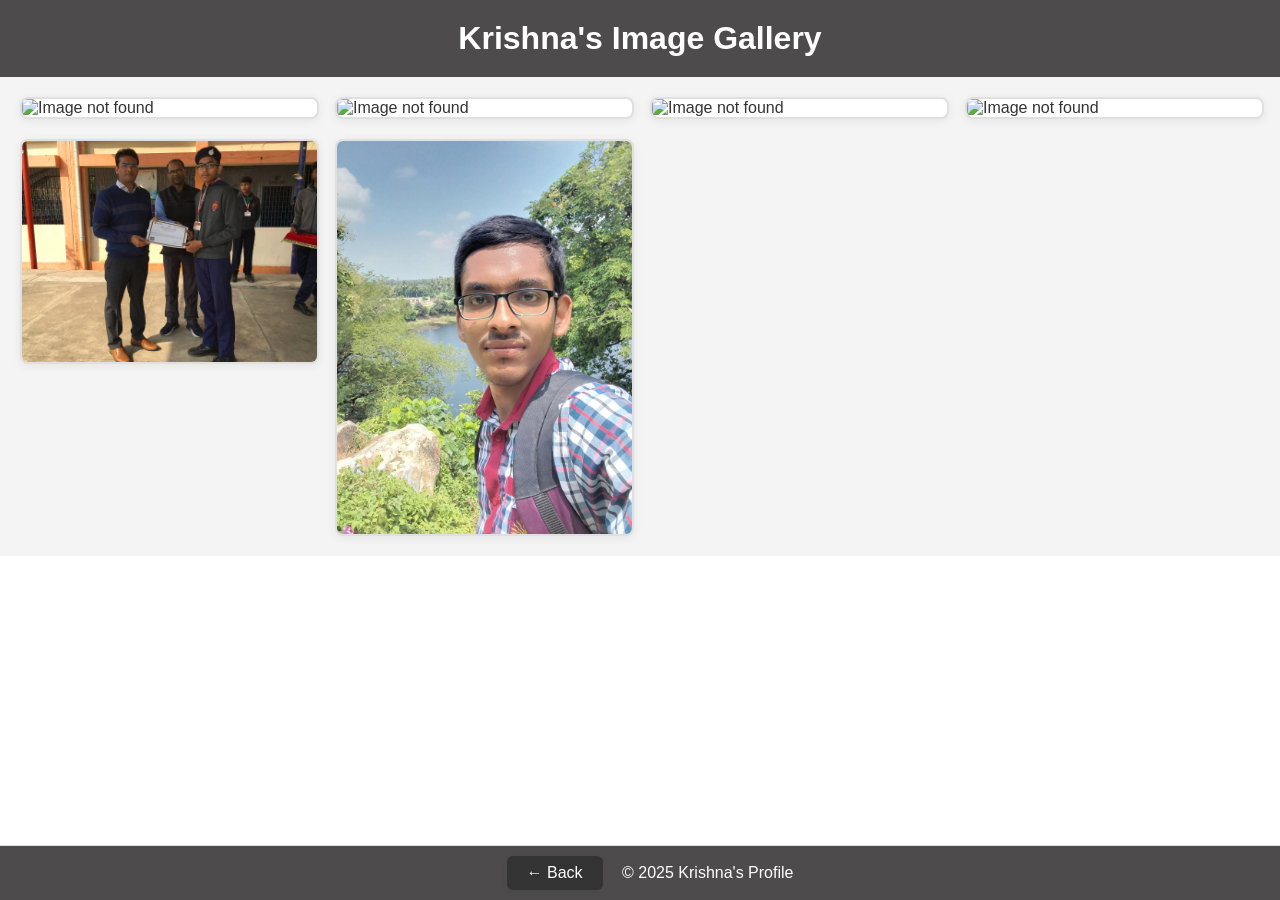
==== gallery.html @ 4e296b61 "added gallery tab" ====
<!DOCTYPE html>
<html lang="en">

<head>
    <meta charset="UTF-8">
    <meta name="viewport" content="width=device-width, initial-scale=1.0">
    <title>Krishna's Image Gallery</title>
    <style>
        body {
            font-family: Arial, sans-serif;
            margin: 0;
            padding: 0;
            background-color: white;
            color: rgb(51, 51, 51);
        }

        header {
            background-color: rgb(77, 75, 75);
            padding: 20px;
            text-align: center;
            box-shadow: 0 2px 4px rgba(51, 51, 51, 0.1);
        }

        h2 {
            margin: 0;
            font-size: 2rem;
            font-weight: bold;
            color: white;
        }

        .gallery {
            display: grid;
            grid-template-columns: repeat(auto-fit, minmax(250px, 1fr));
            gap: 20px;
            padding: 20px;
            background-color: #f4f4f4;
        }

        .gallery img {
            width: 100%;
            height: auto;
            object-fit: cover;
            border-radius: 8px;
            box-shadow: 0 2px 8px rgba(51, 51, 51, 0.08);
            transition: transform 0.3s ease, box-shadow 0.3s;
            cursor: pointer;
            background: white;
            border: 2px solid #e0e0e0;
        }

        .gallery img:hover {
            transform: scale(1.05);
            box-shadow: 0 4px 16px rgba(51, 51, 51, 0.18);
            border-color: #bdbdbd;
        }

        /* Modal styles */
        .modal {
            display: none;
            position: fixed;
            z-index: 200;
            left: 0;
            top: 0;
            width: 100vw;
            height: 100vh;
            overflow: auto;
            background: rgb(255, 255, 255);
            justify-content: center;
            align-items: center;
        }

        .modal-content {
            max-width: 90vw;
            max-height: 90vh;
            border-radius: 10px;
            box-shadow: 0 4px 16px rgb(255, 255, 255);
            display: block;
            margin: auto;
            background: white;
            border: 3px solid #e0e0e0;
        }

        .modal-close {
            position: absolute;
            top: 30px;
            right: 40px;
            color: black;
            /* Black × symbol */
            background: white;
            /* White button */
            border: none;
            border-radius: 50%;
            font-size: 2rem;
            font-weight: bold;
            cursor: pointer;
            z-index: 201;
            width: 45px;
            height: 45px;
            display: flex;
            align-items: center;
            justify-content: center;
            box-shadow: 0 2px 6px rgba(0, 0, 0, 0.2);
        }


        .modal-close:hover {
            background: #bdbdbd;
            color: rgb(51, 51, 51);
            /* Flip colors on hover */
            transform: scale(1.1);
        }


        footer {
            background-color: rgb(77, 75, 75);
            text-align: center;
            padding: 10px;
            border-top: 1px solid #e0e0e0;
            position: fixed;
            left: 0;
            bottom: 0;
            width: 100%;
            z-index: 100;
            color: white;
        }

        footer a {
            background-color: rgb(51, 51, 51);
            color: white;
            border: none;
            border-radius: 6px;
            padding: 8px 20px;
            font-size: 1rem;
            font-family: inherit;
            margin-right: 15px;
            box-shadow: 0 2px 6px rgba(51, 51, 51, 0.08);
            cursor: pointer;
            text-decoration: none;
            display: inline-block;
            transition: background 0.2s, transform 0.2s;
        }

        footer a:hover {
            background-color: #bdbdbd;
            color: rgb(51, 51, 51);
            transform: scale(1.04);
        }

        footer p {
            display: inline;
            color: white;
        }
    </style>
</head>

<body>
    <header>
        <h2>Krishna's Image Gallery</h2>
    </header>

    <section class="gallery">
        <img src="Images/img1.jpg" alt="Image not found">
        <img src="Images/img2.jpg" alt="Image not found">
        <img src="Images/img3.jpg" alt="Image not found">
        <img src="Images/img4.jpg" alt="Image not found">
        <img src="Images/img5.jpg" alt="Image not found">
        <img src="Images/img6.jpg" alt="Image not found">
    </section>

    <!-- Modal for expanded image -->
    <div class="modal" id="imgModal">
        <button class="modal-close" id="closeModal">&times;</button>
        <img class="modal-content" id="modalImg" src="" alt="">
    </div>

    <footer>
        <a href="index.html">&#8592; Back</a>
        <p>&copy; 2025 Krishna's Profile</p>
    </footer>

    <script>
        const modal = document.getElementById('imgModal');
        const modalImg = document.getElementById('modalImg');
        const closeModal = document.getElementById('closeModal');
        const galleryImages = document.querySelectorAll('.gallery img');

        galleryImages.forEach(img => {
            img.addEventListener('click', function () {
                modal.style.display = 'flex';
                modalImg.src = this.src;
                modalImg.alt = this.alt;
            });
        });

        closeModal.onclick = function () {
            modal.style.display = 'none';
            modalImg.src = '';
        };

        // Close modal when clicking outside the image
        modal.onclick = function (e) {
            if (e.target === modal) {
                modal.style.display = 'none';
                modalImg.src = '';
            }
        };
    </script>
</body>

</html>
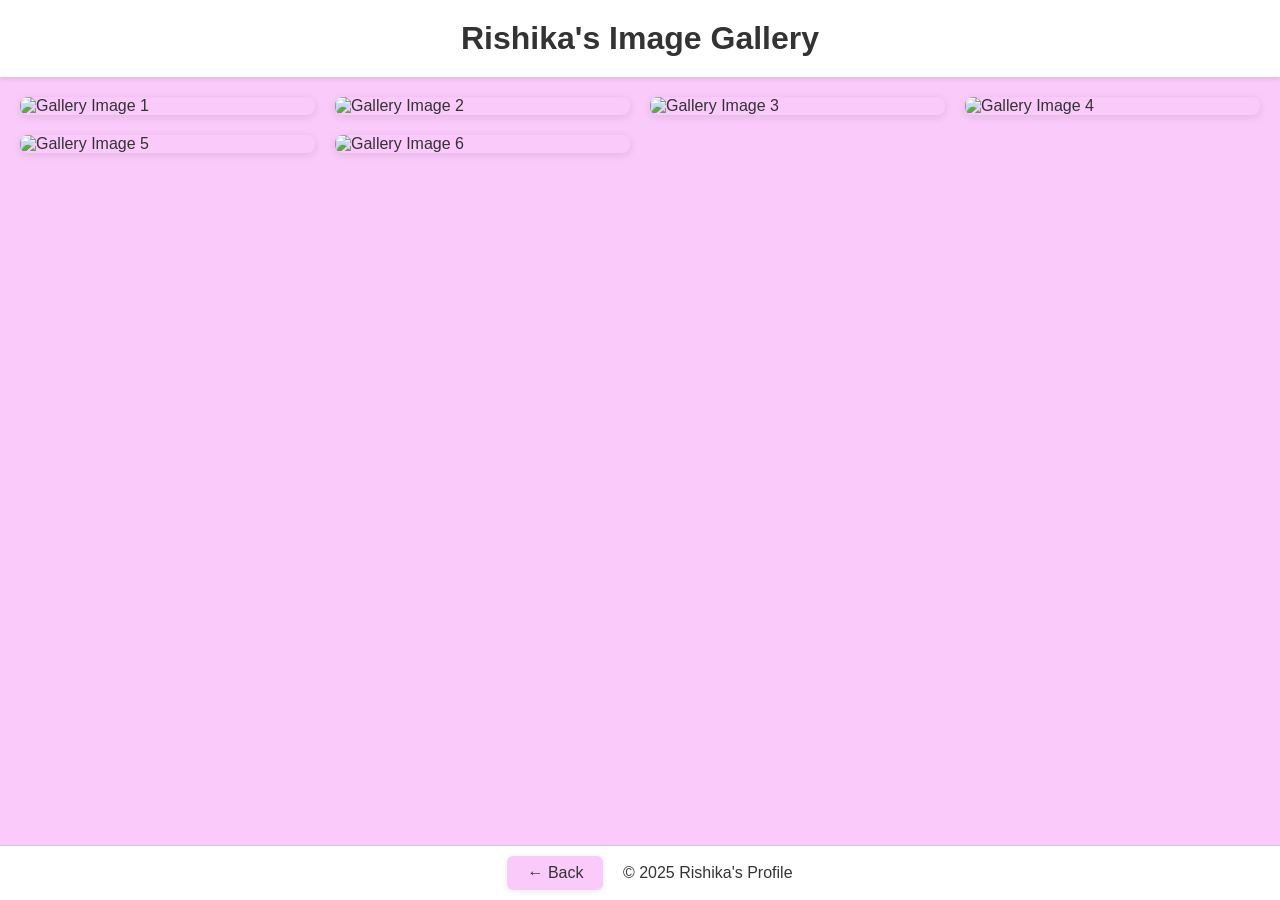
==== commit 496e4b86: "complete redesign" ====
--- a/gallery.html
+++ b/gallery.html
@@ -4,28 +4,27 @@
 <head>
     <meta charset="UTF-8">
     <meta name="viewport" content="width=device-width, initial-scale=1.0">
-    <title>Krishna's Image Gallery</title>
+    <title>Rishika's Image Gallery</title>
     <style>
         body {
             font-family: Arial, sans-serif;
             margin: 0;
             padding: 0;
-            background-color: white;
-            color: rgb(51, 51, 51);
+            background-color: #facafa;
+            color: #333;
         }
 
         header {
-            background-color: rgb(77, 75, 75);
+            background-color: white;
             padding: 20px;
             text-align: center;
-            box-shadow: 0 2px 4px rgba(51, 51, 51, 0.1);
+            box-shadow: 0 2px 4px rgba(0, 0, 0, 0.1);
         }
 
         h2 {
             margin: 0;
             font-size: 2rem;
             font-weight: bold;
-            color: white;
         }
 
         .gallery {
@@ -33,7 +32,6 @@
             grid-template-columns: repeat(auto-fit, minmax(250px, 1fr));
             gap: 20px;
             padding: 20px;
-            background-color: #f4f4f4;
         }
 
         .gallery img {
@@ -41,17 +39,13 @@
             height: auto;
             object-fit: cover;
             border-radius: 8px;
-            box-shadow: 0 2px 8px rgba(51, 51, 51, 0.08);
-            transition: transform 0.3s ease, box-shadow 0.3s;
+            box-shadow: 0 2px 8px rgba(0, 0, 0, 0.1);
+            transition: transform 0.3s ease;
             cursor: pointer;
-            background: white;
-            border: 2px solid #e0e0e0;
         }
 
         .gallery img:hover {
             transform: scale(1.05);
-            box-shadow: 0 4px 16px rgba(51, 51, 51, 0.18);
-            border-color: #bdbdbd;
         }
 
         /* Modal styles */
@@ -64,107 +58,57 @@
             width: 100vw;
             height: 100vh;
             overflow: auto;
-            background: rgb(255, 255, 255);
+            background: rgba(0,0,0,0.8);
             justify-content: center;
             align-items: center;
         }
-
         .modal-content {
             max-width: 90vw;
             max-height: 90vh;
             border-radius: 10px;
-            box-shadow: 0 4px 16px rgb(255, 255, 255);
+            box-shadow: 0 4px 16px rgba(0,0,0,0.2);
             display: block;
             margin: auto;
-            background: white;
-            border: 3px solid #e0e0e0;
         }
-
         .modal-close {
             position: absolute;
             top: 30px;
             right: 40px;
-            color: black;
-            /* Black × symbol */
-            background: white;
-            /* White button */
-            border: none;
-            border-radius: 50%;
+            color: #fff;
             font-size: 2rem;
             font-weight: bold;
             cursor: pointer;
             z-index: 201;
-            width: 45px;
-            height: 45px;
-            display: flex;
-            align-items: center;
-            justify-content: center;
-            box-shadow: 0 2px 6px rgba(0, 0, 0, 0.2);
+            background: none;
+            border: none;
         }
 
-
-        .modal-close:hover {
-            background: #bdbdbd;
-            color: rgb(51, 51, 51);
-            /* Flip colors on hover */
-            transform: scale(1.1);
-        }
-
-
         footer {
-            background-color: rgb(77, 75, 75);
+            background-color: white;
             text-align: center;
             padding: 10px;
-            border-top: 1px solid #e0e0e0;
+            border-top: 1px solid #ccc;
             position: fixed;
             left: 0;
             bottom: 0;
             width: 100%;
             z-index: 100;
-            color: white;
-        }
-
-        footer a {
-            background-color: rgb(51, 51, 51);
-            color: white;
-            border: none;
-            border-radius: 6px;
-            padding: 8px 20px;
-            font-size: 1rem;
-            font-family: inherit;
-            margin-right: 15px;
-            box-shadow: 0 2px 6px rgba(51, 51, 51, 0.08);
-            cursor: pointer;
-            text-decoration: none;
-            display: inline-block;
-            transition: background 0.2s, transform 0.2s;
-        }
-
-        footer a:hover {
-            background-color: #bdbdbd;
-            color: rgb(51, 51, 51);
-            transform: scale(1.04);
-        }
-
-        footer p {
-            display: inline;
-            color: white;
         }
     </style>
 </head>
 
 <body>
     <header>
-        <h2>Krishna's Image Gallery</h2>
+        <h2>Rishika's Image Gallery</h2>
     </header>
 
     <section class="gallery">
-        <img src="Images/img1.jpg" alt="Image not found">
-        <img src="Images/img2.jpg" alt="Image not found">
-        <img src="Images/img3.jpg" alt="Image not found">
-        <img src="Images/img4.jpg" alt="Image not found">
-        <img src="Images/img5.jpg" alt="Image not found">
-        <img src="Images/img6.jpg" alt="Image not found">
+        <img src="achievements.jpg" alt="Gallery Image 1">
+        <img src="school img 1.jpg" alt="Gallery Image 2">
+        <img src="school img 2.jpg" alt="Gallery Image 3">
+        <img src="school img 3.jpg" alt="Gallery Image 4">
+        <img src="school img 4.jpg" alt="Gallery Image 5">
+        <img src="school img 5.jpg" alt="Gallery Image 6">
     </section>
 
     <!-- Modal for expanded image -->
@@ -173,10 +117,29 @@
         <img class="modal-content" id="modalImg" src="" alt="">
     </div>
 
-    <footer>
-        <a href="index.html">&#8592; Back</a>
-        <p>&copy; 2025 Krishna's Profile</p>
-    </footer>
+    <footer style="position: fixed; bottom: 0; left: 0; width: 100%; background-color: white; text-align: center; padding: 10px; border-top: 1px solid #ccc; z-index: 100;">
+  <a href="index.html" style="
+      background-color: #facafa;
+      color: #333;
+      border: none;
+      border-radius: 6px;
+      padding: 8px 20px;
+      font-size: 1rem;
+      font-family: inherit;
+      margin-right: 15px;
+      box-shadow: 0 2px 6px rgba(0,0,0,0.08);
+      cursor: pointer;
+      text-decoration: none;
+      display: inline-block;
+      transition: background 0.2s, transform 0.2s;
+    "
+    onmouseover="this.style.backgroundColor='#f7aaf7'; this.style.transform='scale(1.04)'"
+    onmouseout="this.style.backgroundColor='#facafa'; this.style.transform='scale(1)'">
+    &#8592; Back
+  </a>
+  <p style="display: inline;">&copy; 2025 Rishika's Profile</p>
+</footer>
+
 
     <script>
         const modal = document.getElementById('imgModal');
@@ -185,20 +148,20 @@
         const galleryImages = document.querySelectorAll('.gallery img');
 
         galleryImages.forEach(img => {
-            img.addEventListener('click', function () {
+            img.addEventListener('click', function() {
                 modal.style.display = 'flex';
                 modalImg.src = this.src;
                 modalImg.alt = this.alt;
             });
         });
 
-        closeModal.onclick = function () {
+        closeModal.onclick = function() {
             modal.style.display = 'none';
             modalImg.src = '';
         };
 
         // Close modal when clicking outside the image
-        modal.onclick = function (e) {
+        modal.onclick = function(e) {
             if (e.target === modal) {
                 modal.style.display = 'none';
                 modalImg.src = '';
@@ -207,4 +170,4 @@
     </script>
 </body>
 
-</html>+</html>
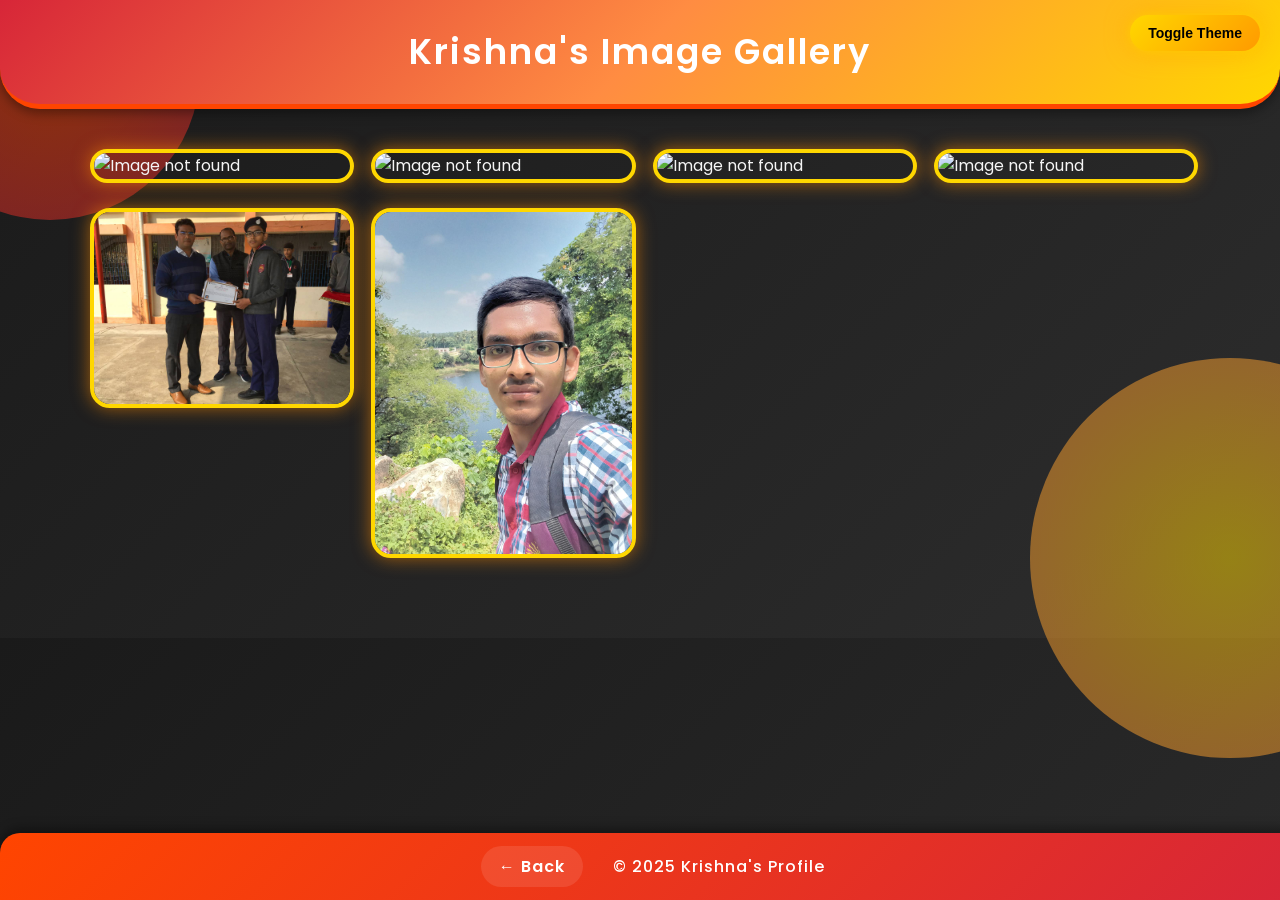
==== commit 928d0af7: "gallery fix" ====
--- a/gallery.html
+++ b/gallery.html
@@ -2,172 +2,393 @@
 <html lang="en">
 
 <head>
-    <meta charset="UTF-8">
-    <meta name="viewport" content="width=device-width, initial-scale=1.0">
-    <title>Rishika's Image Gallery</title>
-    <style>
-        body {
-            font-family: Arial, sans-serif;
-            margin: 0;
-            padding: 0;
-            background-color: #facafa;
-            color: #333;
-        }
-
-        header {
-            background-color: white;
-            padding: 20px;
-            text-align: center;
-            box-shadow: 0 2px 4px rgba(0, 0, 0, 0.1);
-        }
-
-        h2 {
-            margin: 0;
-            font-size: 2rem;
-            font-weight: bold;
-        }
-
-        .gallery {
-            display: grid;
-            grid-template-columns: repeat(auto-fit, minmax(250px, 1fr));
-            gap: 20px;
-            padding: 20px;
-        }
-
-        .gallery img {
-            width: 100%;
-            height: auto;
-            object-fit: cover;
-            border-radius: 8px;
-            box-shadow: 0 2px 8px rgba(0, 0, 0, 0.1);
-            transition: transform 0.3s ease;
-            cursor: pointer;
-        }
-
-        .gallery img:hover {
-            transform: scale(1.05);
-        }
-
-        /* Modal styles */
-        .modal {
-            display: none;
-            position: fixed;
-            z-index: 200;
-            left: 0;
-            top: 0;
-            width: 100vw;
-            height: 100vh;
-            overflow: auto;
-            background: rgba(0,0,0,0.8);
-            justify-content: center;
-            align-items: center;
-        }
-        .modal-content {
-            max-width: 90vw;
-            max-height: 90vh;
-            border-radius: 10px;
-            box-shadow: 0 4px 16px rgba(0,0,0,0.2);
-            display: block;
-            margin: auto;
-        }
-        .modal-close {
-            position: absolute;
-            top: 30px;
-            right: 40px;
-            color: #fff;
-            font-size: 2rem;
-            font-weight: bold;
-            cursor: pointer;
-            z-index: 201;
-            background: none;
-            border: none;
-        }
-
-        footer {
-            background-color: white;
-            text-align: center;
-            padding: 10px;
-            border-top: 1px solid #ccc;
-            position: fixed;
-            left: 0;
-            bottom: 0;
-            width: 100%;
-            z-index: 100;
-        }
-    </style>
+  <meta charset="UTF-8">
+  <meta name="viewport" content="width=device-width, initial-scale=1.0">
+  <title>Krishna's Image Gallery</title>
+  <style>
+    @import url('https://fonts.googleapis.com/css2?family=Baloo+Bhai+2:wght@500&family=Poppins:wght@300;400;600&display=swap');
+
+    body {
+      font-family: 'Poppins', sans-serif;
+      margin: 0;
+      padding: 0;
+      line-height: 1.6;
+      overflow-x: hidden;
+      position: relative;
+      transition: background 0.5s ease, color 0.5s ease;
+    }
+
+    /* Floating glowing orbs */
+    body::before,
+    body::after {
+      content: '';
+      position: absolute;
+      border-radius: 50%;
+      z-index: -1;
+      opacity: 0.5;
+      animation: float 12s infinite ease-in-out alternate;
+    }
+
+    body::before {
+      width: 300px;
+      height: 300px;
+      top: -80px;
+      left: -100px;
+    }
+
+    body::after {
+      width: 400px;
+      height: 400px;
+      bottom: -120px;
+      right: -150px;
+    }
+
+    @keyframes float {
+      0% {
+        transform: translateY(0px) scale(1);
+      }
+
+      50% {
+        transform: translateY(-30px) scale(1.05);
+      }
+
+      100% {
+        transform: translateY(0px) scale(1);
+      }
+    }
+
+    /* ---------------- THEME STYLES ---------------- */
+
+    /* Blue theme */
+    body.blue-theme {
+      background: linear-gradient(135deg, #0d0d1a, #1a1a2e);
+      color: #f0f0ff;
+    }
+
+    body.blue-theme::before {
+      background: radial-gradient(circle, #4a00e0, #8e2de2);
+    }
+
+    body.blue-theme::after {
+      background: radial-gradient(circle, #00c6ff, #0072ff);
+    }
+
+    body.blue-theme header {
+      background: linear-gradient(135deg, #4a00e0, #0072ff);
+      border-bottom: 5px solid #8e2de2;
+    }
+
+    body.blue-theme .gallery img {
+      border: 4px solid #4a00e0;
+      box-shadow: 0px 0px 18px rgba(74, 0, 224, 0.6);
+    }
+
+    body.blue-theme .gallery img:hover {
+      box-shadow: 0 0 28px rgba(142, 45, 226, 0.9);
+    }
+
+    body.blue-theme .modal-content {
+      border: 5px solid #8e2de2;
+      box-shadow: 0 0 25px rgba(0, 114, 255, 0.8);
+    }
+
+    body.blue-theme .modal-close {
+      background: linear-gradient(135deg, #4a00e0, #0072ff);
+    }
+
+    body.blue-theme .modal-close:hover {
+      background: linear-gradient(135deg, #0072ff, #8e2de2);
+    }
+
+    body.blue-theme footer {
+      background: linear-gradient(135deg, #4a00e0, #0072ff);
+    }
+
+    body.blue-theme footer a:hover {
+      background: linear-gradient(90deg, #0072ff, #8e2de2);
+      color: white;
+    }
+
+    /* Gold theme */
+    body.gold-theme {
+      background: linear-gradient(135deg, #1a1a1a, #2d2d2d);
+      color: #f5f5f5;
+    }
+
+    body.gold-theme::before {
+      background: radial-gradient(circle, #ff4500, #d72638);
+    }
+
+    body.gold-theme::after {
+      background: radial-gradient(circle, #ffd700, #ff8c42);
+    }
+
+    body.gold-theme header {
+      background: linear-gradient(135deg, #d72638, #ff8c42, #ffd700);
+      border-bottom: 5px solid #ff4500;
+    }
+
+    body.gold-theme .gallery img {
+      border: 4px solid gold;
+      box-shadow: 0px 0px 18px rgba(255, 140, 0, 0.6);
+    }
+
+    body.gold-theme .gallery img:hover {
+      box-shadow: 0 0 28px rgba(255, 215, 0, 0.9);
+    }
+
+    body.gold-theme .modal-content {
+      border: 5px solid gold;
+      box-shadow: 0 0 25px rgba(255, 140, 0, 0.8);
+    }
+
+    body.gold-theme .modal-close {
+      background: linear-gradient(135deg, #ff4500, #ffd700);
+    }
+
+    body.gold-theme .modal-close:hover {
+      background: linear-gradient(135deg, #ffd700, #ff4500);
+    }
+
+    body.gold-theme footer {
+      background: linear-gradient(135deg, #ff4500, #d72638);
+    }
+
+    body.gold-theme footer a:hover {
+      background: linear-gradient(90deg, #ff4500, #ffd700);
+      color: black;
+    }
+
+    /* ---------------- STRUCTURE ---------------- */
+
+    header {
+      color: white;
+      text-align: center;
+      padding: 1.5em 1em;
+      box-shadow: 0px 4px 12px rgba(0, 0, 0, 0.4);
+      border-radius: 0 0 40px 40px;
+      transition: background 0.4s ease, border 0.4s ease;
+    }
+
+    header h2 {
+      font-size: 2.2em;
+      margin: 0;
+      font-weight: 600;
+      letter-spacing: 2px;
+    }
+
+    .gallery {
+      display: grid;
+      grid-template-columns: repeat(auto-fit, minmax(250px, 1fr));
+      gap: 25px;
+      padding: 40px 20px 80px;
+      max-width: 1100px;
+      margin: auto;
+    }
+
+    .gallery img {
+      width: 100%;
+      height: auto;
+      object-fit: cover;
+      border-radius: 20px;
+      transition: transform 0.4s ease, box-shadow 0.4s ease;
+      cursor: pointer;
+    }
+
+    .gallery img:hover {
+      transform: scale(1.05);
+    }
+
+    /* Modal */
+    .modal {
+      display: none;
+      position: fixed;
+      z-index: 200;
+      left: 0;
+      top: 0;
+      width: 100vw;
+      height: 100vh;
+      overflow: auto;
+      background: rgba(0, 0, 0, 0.9);
+      justify-content: center;
+      align-items: center;
+      backdrop-filter: blur(6px);
+    }
+
+    .modal-content {
+      max-width: 90vw;
+      max-height: 90vh;
+      border-radius: 20px;
+      display: block;
+      margin: auto;
+      transition: border 0.3s ease, box-shadow 0.3s ease;
+    }
+
+    .modal-close {
+      position: absolute;
+      top: 25px;
+      right: 40px;
+      color: white;
+      border: none;
+      border-radius: 50%;
+      font-size: 1.8rem;
+      font-weight: bold;
+      cursor: pointer;
+      z-index: 201;
+      width: 45px;
+      height: 45px;
+      display: flex;
+      align-items: center;
+      justify-content: center;
+      box-shadow: 0 4px 12px rgba(0, 0, 0, 0.6);
+      transition: transform 0.3s ease, background 0.3s ease;
+    }
+
+    .modal-close:hover {
+      transform: scale(1.15);
+    }
+
+    footer {
+      color: white;
+      text-align: center;
+      padding: 0.8em;
+      position: fixed;
+      bottom: 0;
+      width: 100%;
+      font-weight: 500;
+      letter-spacing: 1px;
+      border-radius: 20px 20px 0 0;
+      box-shadow: 0 -4px 12px rgba(0, 0, 0, 0.4);
+      transition: background 0.4s ease;
+    }
+
+    footer a {
+      display: inline-block;
+      margin-right: 15px;
+      padding: 8px 18px;
+      background: rgba(255, 255, 255, 0.1);
+      border-radius: 25px;
+      color: white;
+      text-decoration: none;
+      font-weight: 600;
+      transition: all 0.3s ease;
+    }
+
+    footer p {
+      display: inline;
+      margin-left: 10px;
+    }
+
+    /* Theme Toggle Button */
+    #theme-toggle {
+      position: fixed;
+      top: 15px;
+      right: 20px;
+      padding: 10px 18px;
+      border: none;
+      border-radius: 30px;
+      font-weight: bold;
+      font-size: 14px;
+      cursor: pointer;
+      z-index: 1000;
+      transition: all 0.3s ease, background 0.4s ease, box-shadow 0.4s ease;
+    }
+
+    /* Blue theme button */
+    body.blue-theme #theme-toggle {
+      background: linear-gradient(135deg, #4a00e0, #8e2de2);
+      color: #fff;
+      box-shadow: 0 0 12px rgba(142, 45, 226, 0.8), 0 0 25px rgba(74, 0, 224, 0.6);
+    }
+
+    body.blue-theme #theme-toggle:hover {
+      transform: scale(1.08);
+      background: linear-gradient(135deg, #ffd700, #ff9a00);
+      box-shadow: 0 0 20px rgba(255, 215, 0, 0.9), 0 0 40px rgba(142, 45, 226, 0.7);
+    }
+
+    /* Gold theme button */
+    body.gold-theme #theme-toggle {
+      background: linear-gradient(135deg, #ffd700, #ff9a00);
+      color: #000;
+      box-shadow: 0 0 12px rgba(255, 215, 0, 0.8), 0 0 25px rgba(255, 154, 0, 0.6);
+    }
+
+    body.gold-theme #theme-toggle:hover {
+      transform: scale(1.08);
+      background: linear-gradient(135deg, #4a00e0, #8e2de2);
+      box-shadow: 0 0 20px rgba(142, 45, 226, 0.9), 0 0 40px rgba(74, 0, 224, 0.7);
+    }
+  </style>
 </head>
 
-<body>
-    <header>
-        <h2>Rishika's Image Gallery</h2>
-    </header>
-
-    <section class="gallery">
-        <img src="achievements.jpg" alt="Gallery Image 1">
-        <img src="school img 1.jpg" alt="Gallery Image 2">
-        <img src="school img 2.jpg" alt="Gallery Image 3">
-        <img src="school img 3.jpg" alt="Gallery Image 4">
-        <img src="school img 4.jpg" alt="Gallery Image 5">
-        <img src="school img 5.jpg" alt="Gallery Image 6">
-    </section>
-
-    <!-- Modal for expanded image -->
-    <div class="modal" id="imgModal">
-        <button class="modal-close" id="closeModal">&times;</button>
-        <img class="modal-content" id="modalImg" src="" alt="">
-    </div>
-
-    <footer style="position: fixed; bottom: 0; left: 0; width: 100%; background-color: white; text-align: center; padding: 10px; border-top: 1px solid #ccc; z-index: 100;">
-  <a href="index.html" style="
-      background-color: #facafa;
-      color: #333;
-      border: none;
-      border-radius: 6px;
-      padding: 8px 20px;
-      font-size: 1rem;
-      font-family: inherit;
-      margin-right: 15px;
-      box-shadow: 0 2px 6px rgba(0,0,0,0.08);
-      cursor: pointer;
-      text-decoration: none;
-      display: inline-block;
-      transition: background 0.2s, transform 0.2s;
-    "
-    onmouseover="this.style.backgroundColor='#f7aaf7'; this.style.transform='scale(1.04)'"
-    onmouseout="this.style.backgroundColor='#facafa'; this.style.transform='scale(1)'">
-    &#8592; Back
-  </a>
-  <p style="display: inline;">&copy; 2025 Rishika's Profile</p>
-</footer>
-
-
-    <script>
-        const modal = document.getElementById('imgModal');
-        const modalImg = document.getElementById('modalImg');
-        const closeModal = document.getElementById('closeModal');
-        const galleryImages = document.querySelectorAll('.gallery img');
-
-        galleryImages.forEach(img => {
-            img.addEventListener('click', function() {
-                modal.style.display = 'flex';
-                modalImg.src = this.src;
-                modalImg.alt = this.alt;
-            });
-        });
-
-        closeModal.onclick = function() {
-            modal.style.display = 'none';
-            modalImg.src = '';
-        };
-
-        // Close modal when clicking outside the image
-        modal.onclick = function(e) {
-            if (e.target === modal) {
-                modal.style.display = 'none';
-                modalImg.src = '';
-            }
-        };
-    </script>
+<body class="gold-theme">
+  <button id="theme-toggle">Toggle Theme</button>
+
+  <header>
+    <h2>Krishna's Image Gallery</h2>
+  </header>
+
+  <section class="gallery">
+    <img src="Images/img1.jpg" alt="Image not found">
+    <img src="Images/img2.jpg" alt="Image not found">
+    <img src="Images/img3.jpg" alt="Image not found">
+    <img src="Images/img4.jpg" alt="Image not found">
+    <img src="Images/img5.jpg" alt="Image not found">
+    <img src="Images/img6.jpg" alt="Image not found">
+  </section>
+
+  <!-- Modal -->
+  <div class="modal" id="imgModal">
+    <button class="modal-close" id="closeModal">&times;</button>
+    <img class="modal-content" id="modalImg" src="" alt="">
+  </div>
+
+  <footer>
+    <a href="index.html">&#8592; Back</a>
+    <p>&copy; 2025 Krishna's Profile</p>
+  </footer>
+
+  <script>
+    const modal = document.getElementById('imgModal');
+    const modalImg = document.getElementById('modalImg');
+    const closeModal = document.getElementById('closeModal');
+    const galleryImages = document.querySelectorAll('.gallery img');
+    const themeToggle = document.getElementById('theme-toggle');
+    const body = document.body;
+
+    // Gallery modal
+    galleryImages.forEach(img => {
+      img.addEventListener('click', function () {
+        modal.style.display = 'flex';
+        modalImg.src = this.src;
+        modalImg.alt = this.alt;
+      });
+    });
+
+    closeModal.onclick = function () {
+      modal.style.display = 'none';
+      modalImg.src = '';
+    };
+
+    modal.onclick = function (e) {
+      if (e.target === modal) {
+        modal.style.display = 'none';
+        modalImg.src = '';
+      }
+    };
+
+    // Theme toggle
+    themeToggle.addEventListener('click', () => {
+      if (body.classList.contains('gold-theme')) {
+        body.classList.remove('gold-theme');
+        body.classList.add('blue-theme');
+      } else {
+        body.classList.remove('blue-theme');
+        body.classList.add('gold-theme');
+      }
+    });
+  </script>
 </body>
 
 </html>
